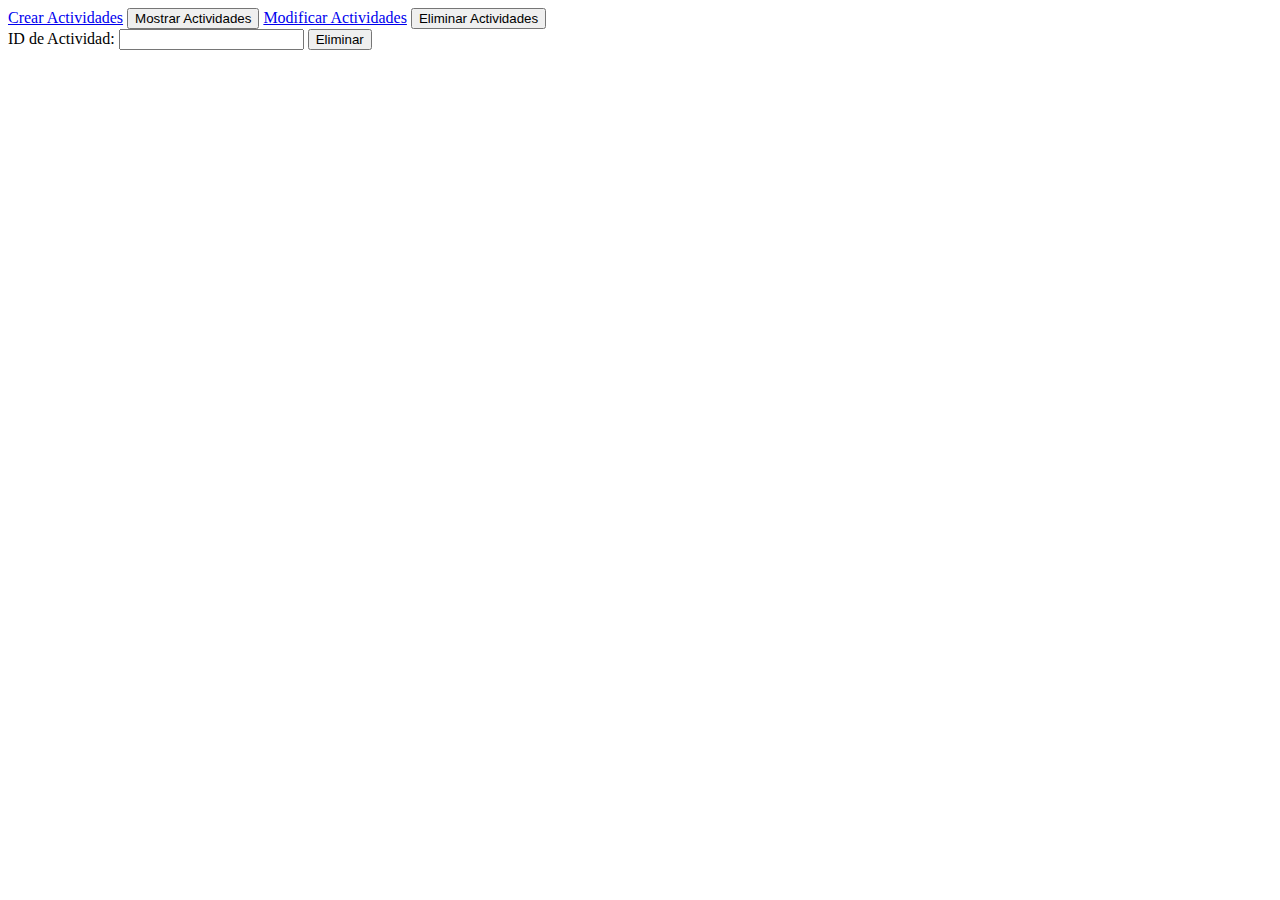
==== delete.html @ 9b75b430 "v1.0" ====
<!DOCTYPE html>
<html lang="en">

<head>
    <meta charset="UTF-8">
    <meta name="viewport" content="width=device-width, initial-scale=1.0">
    <title>Eliminar Actividades</title>
    <link rel="stylesheet" href="http://localhost/actividad4js/assets/css/styles.css">
    <script src="http://localhost/actividad4js/assets/js/read.js" defer></script>
    <script src="http://localhost/actividad4js/assets/js/delete.js" defer></script>
</head>

<body>
    <header class="primary-header">
        <nav class="primary-navigation">
            <div class="flex">
                <a href="index.html" class="btn btn-create">Crear Actividades</a>
                <button type="button" class="btn btn-fetch">Mostrar Actividades</button>
                <a href="update.html" class="btn btn-update">Modificar Actividades</a>
                <button type="button" class="btn btn-reveal">Eliminar Actividades</button>
            </div>
        </nav>
    </header>

    <div class="response"></div>

    <form id="deleteForm">
        <label for="id">ID de Actividad:</label>
        <input type="number" id="id" name="id">
        <button type="submit" class="btn btn-delete">Eliminar</button>
    </form>
</body>

</html>
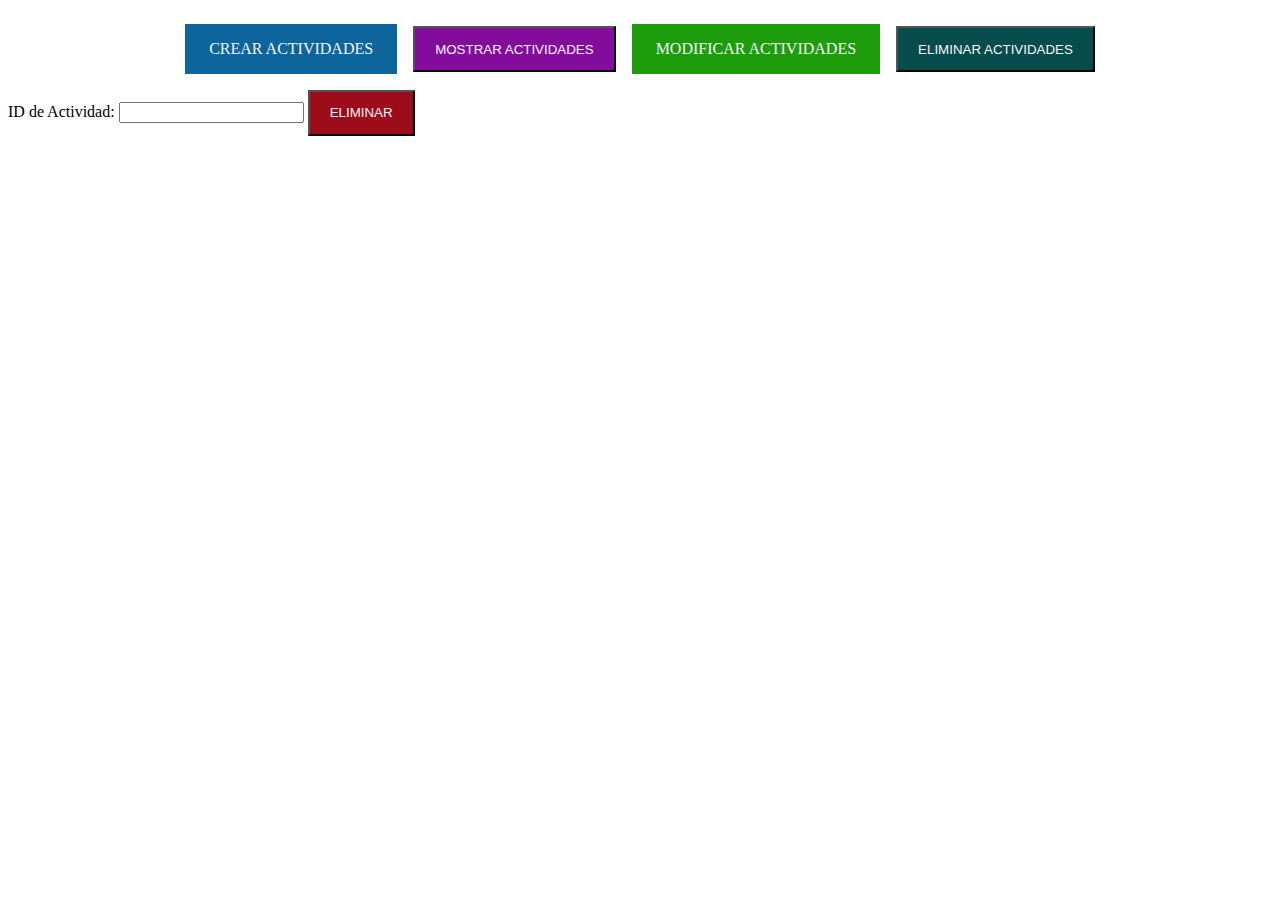
==== commit 9e7b3cf9: "Relative Routes (for domain)" ====
--- a/delete.html
+++ b/delete.html
@@ -5,9 +5,9 @@
     <meta charset="UTF-8">
     <meta name="viewport" content="width=device-width, initial-scale=1.0">
     <title>Eliminar Actividades</title>
-    <link rel="stylesheet" href="http://localhost/actividad4js/assets/css/styles.css">
-    <script src="http://localhost/actividad4js/assets/js/read.js" defer></script>
-    <script src="http://localhost/actividad4js/assets/js/delete.js" defer></script>
+    <link rel="stylesheet" href="assets/css/styles.css">
+    <script src="assets/js/read.js" defer></script>
+    <script src="assets/js/delete.js" defer></script>
 </head>
 
 <body>
--- a/assets/css/styles.css
+++ b/assets/css/styles.css
@@ -0,0 +1,50 @@
+.flex {
+    display: flex;
+    justify-content: center;
+    align-items: center;
+    gap: 1em;
+}
+
+.primary-header {
+    padding: 0.5em;
+}
+
+.primary-navigation {
+    padding: 0.5em;
+}
+
+#table {
+    margin-inline: auto;
+    margin-bottom: 0.5em;
+}
+
+#table, #table > tr {
+    border: 2px solid black;
+}
+
+.btn {
+    color: whitesmoke;
+    padding: 1em 1.5em;
+    text-decoration: none;
+    text-transform: uppercase;
+}
+
+.btn-reveal {
+    background-color:hsl(180, 86%, 16%);
+}
+
+.btn-create {
+    background-color: hsl(203, 86%, 33%);
+}
+
+.btn-fetch {
+    background-color: hsl(290, 86%, 33%);
+}
+
+.btn-update {
+    background-color:hsl(113, 86%, 33%);
+}
+
+.btn-delete {
+    background-color: hsl(354, 86%, 33%);
+}